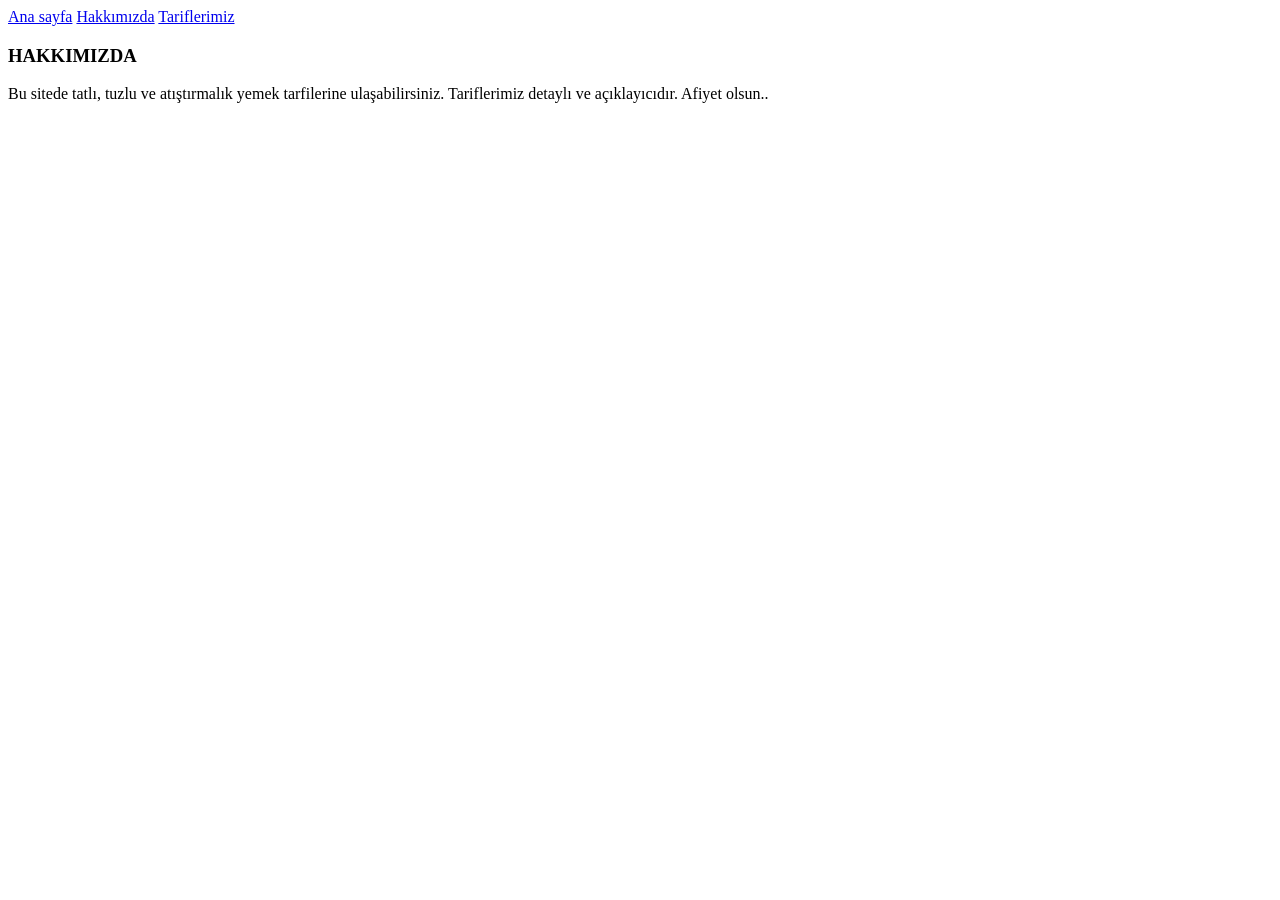
==== index.html @ e13fea32 "Rename hakkimizda.html to index.html" ====
<!DOCTYPE html>

<html>
 <nav> 
            <a href="yemek.html">Ana sayfa</a>
			<a href="hakkimizda.html">Hakkımızda</a>
			<a href="tariflerimiz.html">Tariflerimiz</a>
			
	</nav>
 
 <head>
    <h3> HAKKIMIZDA </h3>
	</head>
	
    <body>
	
	    Bu sitede tatlı, tuzlu ve atıştırmalık yemek tarfilerine ulaşabilirsiniz. Tariflerimiz detaylı ve açıklayıcıdır. Afiyet olsun..
		
	</body>
	
	</html>
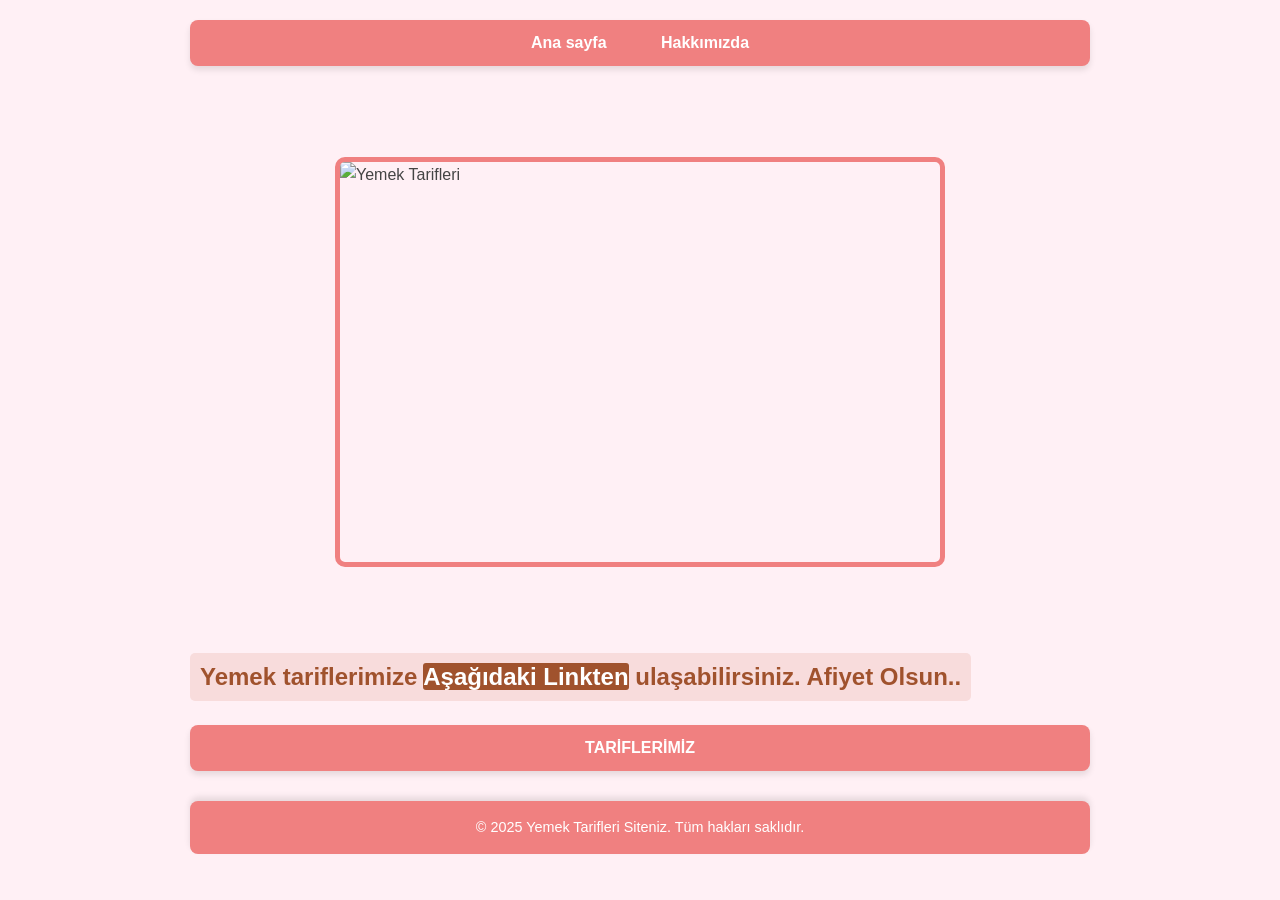
==== commit 83170f20: "CSS dosyalarımı girdim." ====
--- a/index.html
+++ b/index.html
@@ -1,21 +1,43 @@
-<!DOCTYPE html>
-
-<html>
- <nav> 
-            <a href="yemek.html">Ana sayfa</a>
-			<a href="hakkimizda.html">Hakkımızda</a>
-			<a href="tariflerimiz.html">Tariflerimiz</a>
-			
-	</nav>
- 
- <head>
-    <h3> HAKKIMIZDA </h3>
-	</head>
-	
-    <body>
-	
-	    Bu sitede tatlı, tuzlu ve atıştırmalık yemek tarfilerine ulaşabilirsiniz. Tariflerimiz detaylı ve açıklayıcıdır. Afiyet olsun..
-		
-	</body>
-	
-	</html>
+<!DOCTYPE html>
+
+<html lang ="tr">
+
+    <head>
+        <title> YEMEK TARİFLERİ </title>
+        <meta charset="UTF-8">
+		<link rel="stylesheet" href="style.css">
+    </head>
+
+    <body>
+        <header>
+		
+		</header>
+		
+    <nav>
+            <a href="index.html">Ana sayfa</a>
+			<a href="hakkimizda.html">Hakkımızda</a>
+
+	</nav> 
+	
+	<br>
+	
+	<br>
+	
+	<img src="fotograflar/yemektarif.jpg" alt="Yemek Tarifleri" width="600px" height="400px">
+	<br>
+	<br>
+	
+	<h3>Yemek tariflerimize <mark>Aşağıdaki Linkten</mark> ulaşabilirsiniz. Afiyet Olsun..</h3>
+	  
+	  <nav>
+	 <a href="tariflerimiz.html">TARİFLERİMİZ</a>
+	 </nav>
+	 
+		<footer>
+    <p>&copy; 2025 Yemek Tarifleri Siteniz. Tüm hakları saklıdır.</p>
+		</footer>
+	 
+
+ </body>
+ 
+ </html> 
--- a/style.css
+++ b/style.css
@@ -0,0 +1,112 @@
+
+body {
+    background-color: #FFF0F5;
+    color: #444444;
+    line-height: 1.6;
+    padding: 20px;
+	font-family: Arial, sans-serif;
+    
+	
+    max-width: 900px;
+    margin: 0 auto;
+
+}
+
+nav {
+    background-color: #F08080;
+    padding: 10px 0;
+    text-align: center;
+    border-radius: 8px;
+    margin-bottom: 20px;
+    box-shadow: 0 4px 6px rgba(0, 0, 0, 0.1); 
+}
+
+nav a {
+    color: white;
+    text-decoration: none; 
+    padding: 10px 15px;
+    margin: 0 10px;
+    font-weight: bold;
+    
+}
+
+nav a:hover {
+    background-color: #A0522D;
+    border-radius: 5px;
+	
+}
+
+h1, h3 {
+    color: #A0522D;
+    text-align: center;
+    padding: 10px 0;
+}
+
+
+h1 {
+    font-size: 2.5em;
+    border-bottom: 2px dashed #F080EDE;
+    margin-bottom: 20px;
+}
+
+h3 {
+    font-size: 1.5em;
+    margin-top: 15px;
+    padding-left: 10px;
+    background-color: #F8DCDC;
+    display: inline-block; 
+    padding: 5px 10px;
+    border-radius: 5px;
+}
+
+
+
+li {
+    margin-bottom: 8px;
+    text-align: left;
+}
+
+
+p {
+    margin: 10px 0;
+    padding-left: 20px;
+}
+
+
+img {
+    display: block; 
+    margin: 20px auto;
+    max-width: 100%;
+    height: auto;
+    border: 5px solid #F08080; 
+    border-radius: 10px;
+}
+
+mark {
+    background-color: #A0522D;
+    color: white; /
+    padding: 2px 5px;
+    border-radius: 3px;
+    font-weight: bold;
+}
+
+footer {
+    background-color: #F08080;
+    color: white;
+    text-align: center;
+    padding: 15px;
+    margin-top: 30px;
+    border-radius: 8px;
+    box-shadow: 0 -4px 6px rgba(0, 0, 0, 0.1);
+    
+    max-width: 900px; 
+    margin-left: auto;
+    margin-right: auto;
+}
+
+footer p {
+    margin: 0;
+    padding: 0;
+    font-size: 0.9em;
+    text-align: center;
+}
